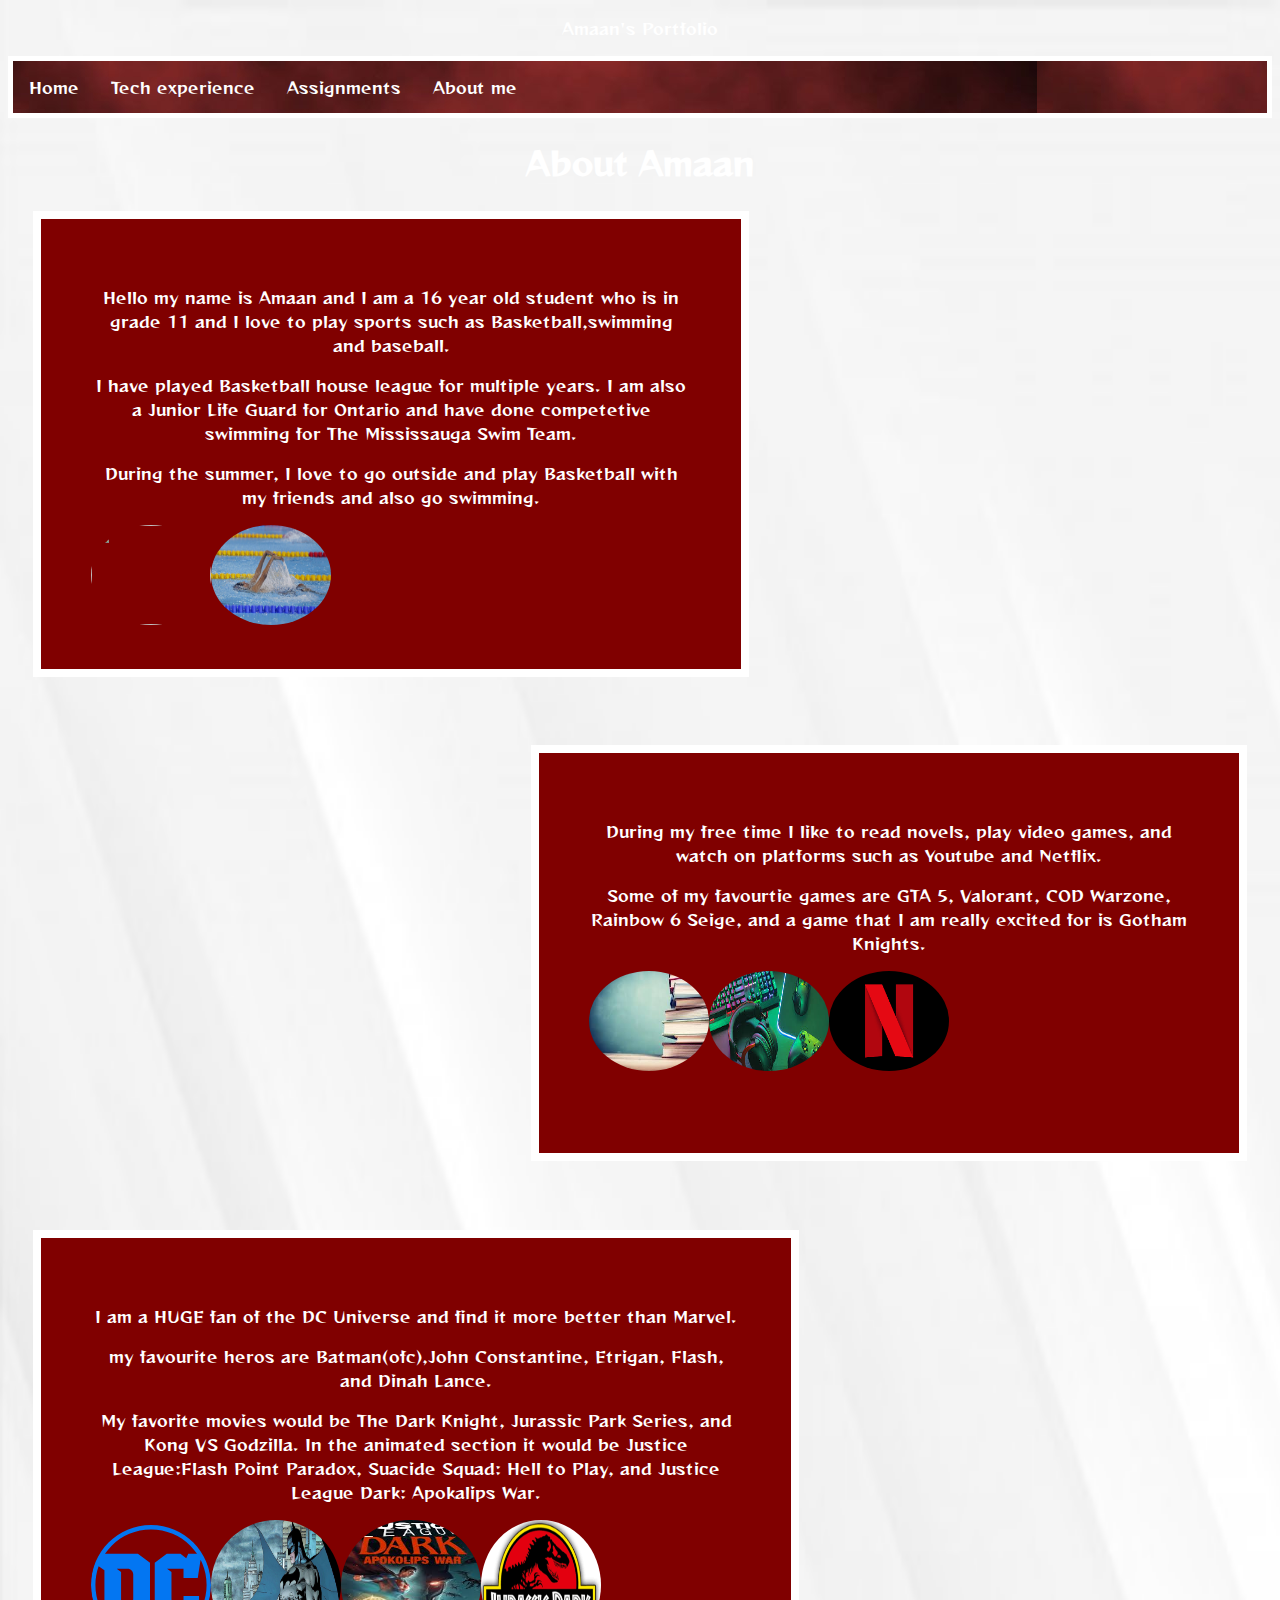
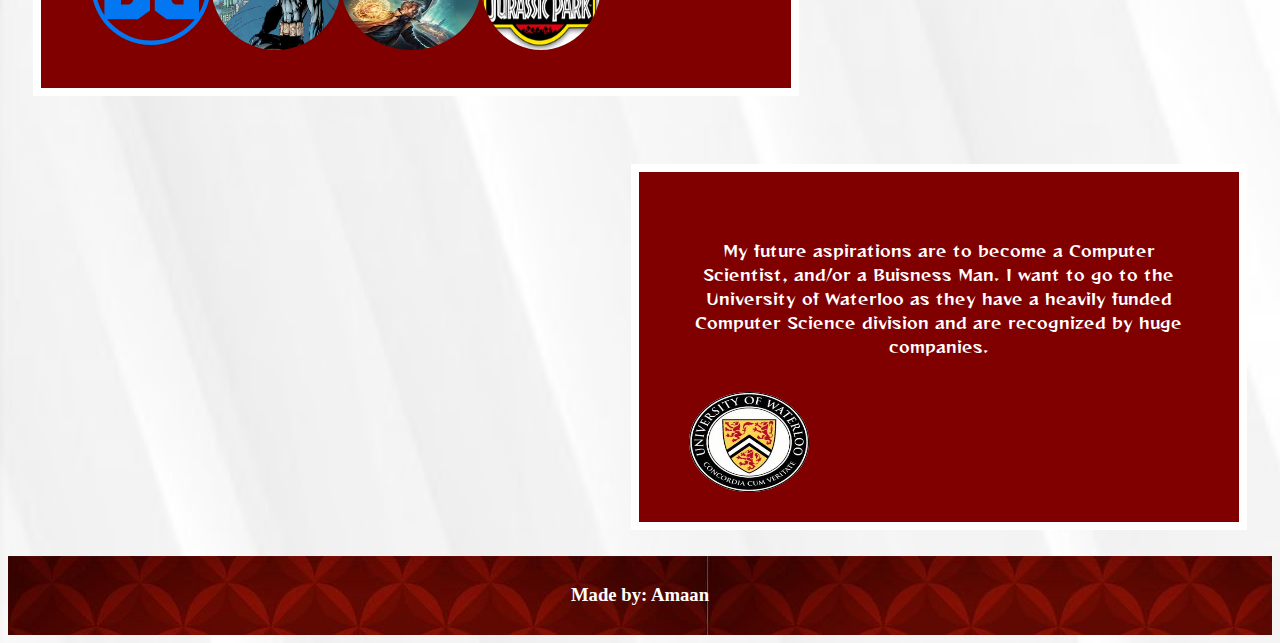
==== pages/about-me.html @ 483bb053 "Update about-me.html" ====
<!DOCTYPE html>
<html lang="en">
<head>
    <link href="https://fonts.googleapis.com/css2?family=Reggae+One&display=swap" rel="stylesheet">
    <meta charset="UTF-8">
    <meta http-equiv="X-UA-Compatible" content="IE=edge">
    <meta name="viewport" content="width=device-width, initial-scale=1.0">
    <title>Document</title>
    <link rel="stylesheet" href="../styles/main.css">
</head>
<body>
    <p id="about-me header" style="text-align:center;"> Amaan's Portfolio</p>
    <ul>
        <li><a class="active" href="../index.html">Home</a></li>
        <li><a href="project.html">Tech experience</a></li>
        <li><a href="Assignments.html">Assignments</a></li>
        <li><a href="about-me.html">About me</a></li>
      </ul>
    <header>
    <h1 style="text-align: center;">About Amaan</h1>
    </header>
<div class="box">
    <div id= "one">
    <p style="text-align: center;">Hello my name is Amaan and I am a 16 year old student who is in grade 11 and I love to play sports such as Basketball,swimming and baseball.</p>
    <p style="text-align: center;">I have played Basketball house league for multiple years. I am also a Junior Life Guard for Ontario and have done competetive swimming for The Mississauga Swim Team.</p>
    <p style="text-align: center;"> During the summer, I love to go outside and play Basketball with my friends and also go swimming.</p>
    <img src="../images/basketball_hoop_(7189987204).jpg" width="120" height="100"></img>
    <img src="../images/800px-Harrison_Linares_-_para_swimming_-_Lima_2019.jpg" width="120" height="100"></img>
    </div>
    <br>
    <div id="two">
    <p style="text-align: center;"> During my free time I like to read novels, play video games, and watch on platforms such as Youtube and Netflix.</p>
    <p style="text-align: center;"> Some of my favourtie games are GTA 5, Valorant, COD Warzone, Rainbow 6 Seige, and a game that I am really excited for is Gotham Knights.</p>
    <img src="../images/reading.jfif" width="120" height="100">
    <img src="../images/gaming.jfif" width="120" height="100">
    <img src="../images/Netflix.png" width="120" height="100">  
    </div>
    <br>
    <div id="three">
    <p style="text-align: center;"> I am a HUGE fan of the DC Universe and find it more better than Marvel.</p>
    <p style="text-align: center;"> my favourite heros are Batman(ofc),John Constantine, Etrigan, Flash, and Dinah Lance.</p>
    <p style="text-align: center;">My favorite movies would be The Dark Knight, Jurassic Park Series, and Kong VS Godzilla. In the animated section it would be Justice League:Flash Point Paradox, Suacide Squad: Hell to Play, and Justice League Dark: Apokalips War.</p>
    <img src="../images/DC_Comics_logo.svg" width="120" height="130">
    <img src="../images/Batman.jpg" width="130" height="130">
    <img src="../images/JL Dark.jfif" width="140" height="130">
    <img src="../images/Jurrasic.png" width="120" height="130">
    </div>
    <br>
    <div id="four">
    <p style="text-align: center;">My future aspirations are to become a Computer Scientist, and/or a Buisness Man.
        I want to go to the University of Waterloo as they have a heavily funded Computer Science division and are recognized by huge companies.</p>
    <br>
    <img src="../images/Waterloo.jfif" width="120" height="100">
    </div>

    <footer class="aboutme-footer"><h3 style="text-align: center;">Made by: Amaan</h3></footer>
---- styles/main.css ----
body {
  color: white;
  font-size: 3ems;
  background-image: url("../images/white\ background.jpg");
  background-repeat: no-repeat,repeat; 
  background-size: 1500px 3000px;
  }
  p{
      font-family: 'Reggae One', cursive; 
    }
    h2{
      font-family: 'Reggae One', cursive; 
    }
    h1{
      font-family: 'Reggae One', cursive; 
    }
  
  #Header{
color:maroon;
font-size: 200ems;
  }

  #assignment-header{
color:maroon;
font: size 500ems;
  }
  #Project-header{
  color: maroon;
  font-size: 200ems;
  }
#tech{
  color: maroon;
  font-size: 200ems
}

  img{
      float:left;
  }
    ul {
      list-style-type: none;
      margin: 0;
      padding: 0;
      overflow: hidden;
      background-image:url(../images/MAROOOn.jpg);
      border:5px solid white
    }
  
    li {
      float: left;
    }
    li a{
      font-family: 'Reggae One', cursive; 
    }
  
    li a {
      display: block;
      color: white;
      text-align: center;
      padding: 14px 16px;
      text-decoration: none;
    }
  
    li a:hover {
      background-color: rgb(21, 171, 230);
    }
    #one{
      margin: 2%;
      background-color: maroon;
      width: 600px;
      border: 8px solid white;
      padding: 50px;
      height: 350px;
    }
    #two{
      margin: 2%;
      background-color:maroon;
      width: 600px;
      border: 8px solid white;
      padding: 50px;
      height: 300px;
      display: block;
      margin-left: auto;
     
    }
    #three{
      margin: 2%;
      background-color: maroon;
      width: 650px;
      border: 8px solid white;
      padding: 50px;
      height: 350px;
    }
    #four{
      margin: 2%;
      background-color:maroon;
      width: 500px;
      border: 8px solid white;
      padding: 50px;
      height: 250px;
      display: block;
      margin-left: auto;
    }
    #IJ{
      margin: 20%;
      background-color: maroon;
      width: 600px;
      border: 10px solid white;
      padding: 50px;
      margin: 20px;
      height: 200px;
      margin:auto
    }
    #center-peice{
      margin: 20%;
      background-color: maroon;
      width: 600px;
      border: 10px solid white;
      padding: 50px;
      margin: 20px;
      height: 150px;
      margin:auto;
      text-align:center;


    }
    #bottom-center{
      margin: 20%;
      background-color: maroon;
      width: 600px;
      border: 10px solid white;
      padding: 50px;
      margin: 20px;
      height: 200px;
      margin:auto
    }
    #Video{
      margin: 20%;
      width: 1000px;
      border: 10px solid maroon;
      background-image: url("../images/galaxy.jpg");
      padding: 50px;
      margin: 20px;
      height: 500px;
      margin:auto
    }
    .button {
      background-color: white; 
      border: none;
      color: maroon;
      padding: 20px;
      text-align: center;
      text-decoration: none;
      font-size: 16px;
      margin: 4px 4px;
      cursor: pointer;
      border-radius: 30px; 
    }
    #center-peice .button{
      margin:auto;
    }
   #Questions{
    margin: 20%;
    background-color: maroon;
    width: 700px;
    border: 10px solid white;
    padding: 50px;
    margin: 20px;
    height: 650px;
    margin:auto;
   }
   
   .question-1{
    background-color: white; 
    border: none;
    color: maroon;
    padding: 20px;
    text-align: center;
    text-decoration: none;
    font-size: 16px;
    margin: 4px 4px;
    cursor: pointer;
    border-radius: 30px; 
   }
   .question-2{
    background-color: white; 
    border: none;
    color: maroon;
    padding: 20px;
    text-align: center;
    text-decoration: none;
    font-size: 16px;
    margin: 4px 4px;
    cursor: pointer;
    border-radius: 30px; 
   }
   .question-3{
    background-color: white; 
    border: none;
    color: maroon;
    padding: 20px;
    text-align: center;
    text-decoration: none;
    font-size: 16px;
    margin: 4px 4px;
    cursor: pointer;
    border-radius: 30px;
   }
   .question-4{
    background-color: white; 
    border: none;
    color: maroon;
    padding: 20px;
    text-align: center;
    text-decoration: none;
    font-size: 16px;
    margin: 4px 4px;
    cursor: pointer;
    border-radius: 30px
   }
   .home-footer{
    background-image:url("../images/maroon-lattice-background-vector.jpg");
    text-align: center;
    padding: 10px;
   }
   .aboutme-footer{
    background-image:url("../images/maroon-lattice-background-vector.jpg");
    text-align: center;
    padding: 10px;
   }
   
   #as1{
     color:maroon;
    border: 15px solid transparent;
    padding: 15px;
    border-image: url(../images/galaxy.jpg) 20% round;
    width:300px;
    text-align:center;
    margin:auto
   }
   #as2{
    color:maroon;
    border: 10px solid transparent;
    padding: 15px;
    border-image: url(../images/galaxy.jpg) 20% round;
    width:500px;
    text-align:center;
    margin:auto
   }
 
   img {
    border-radius: 70%;
  }
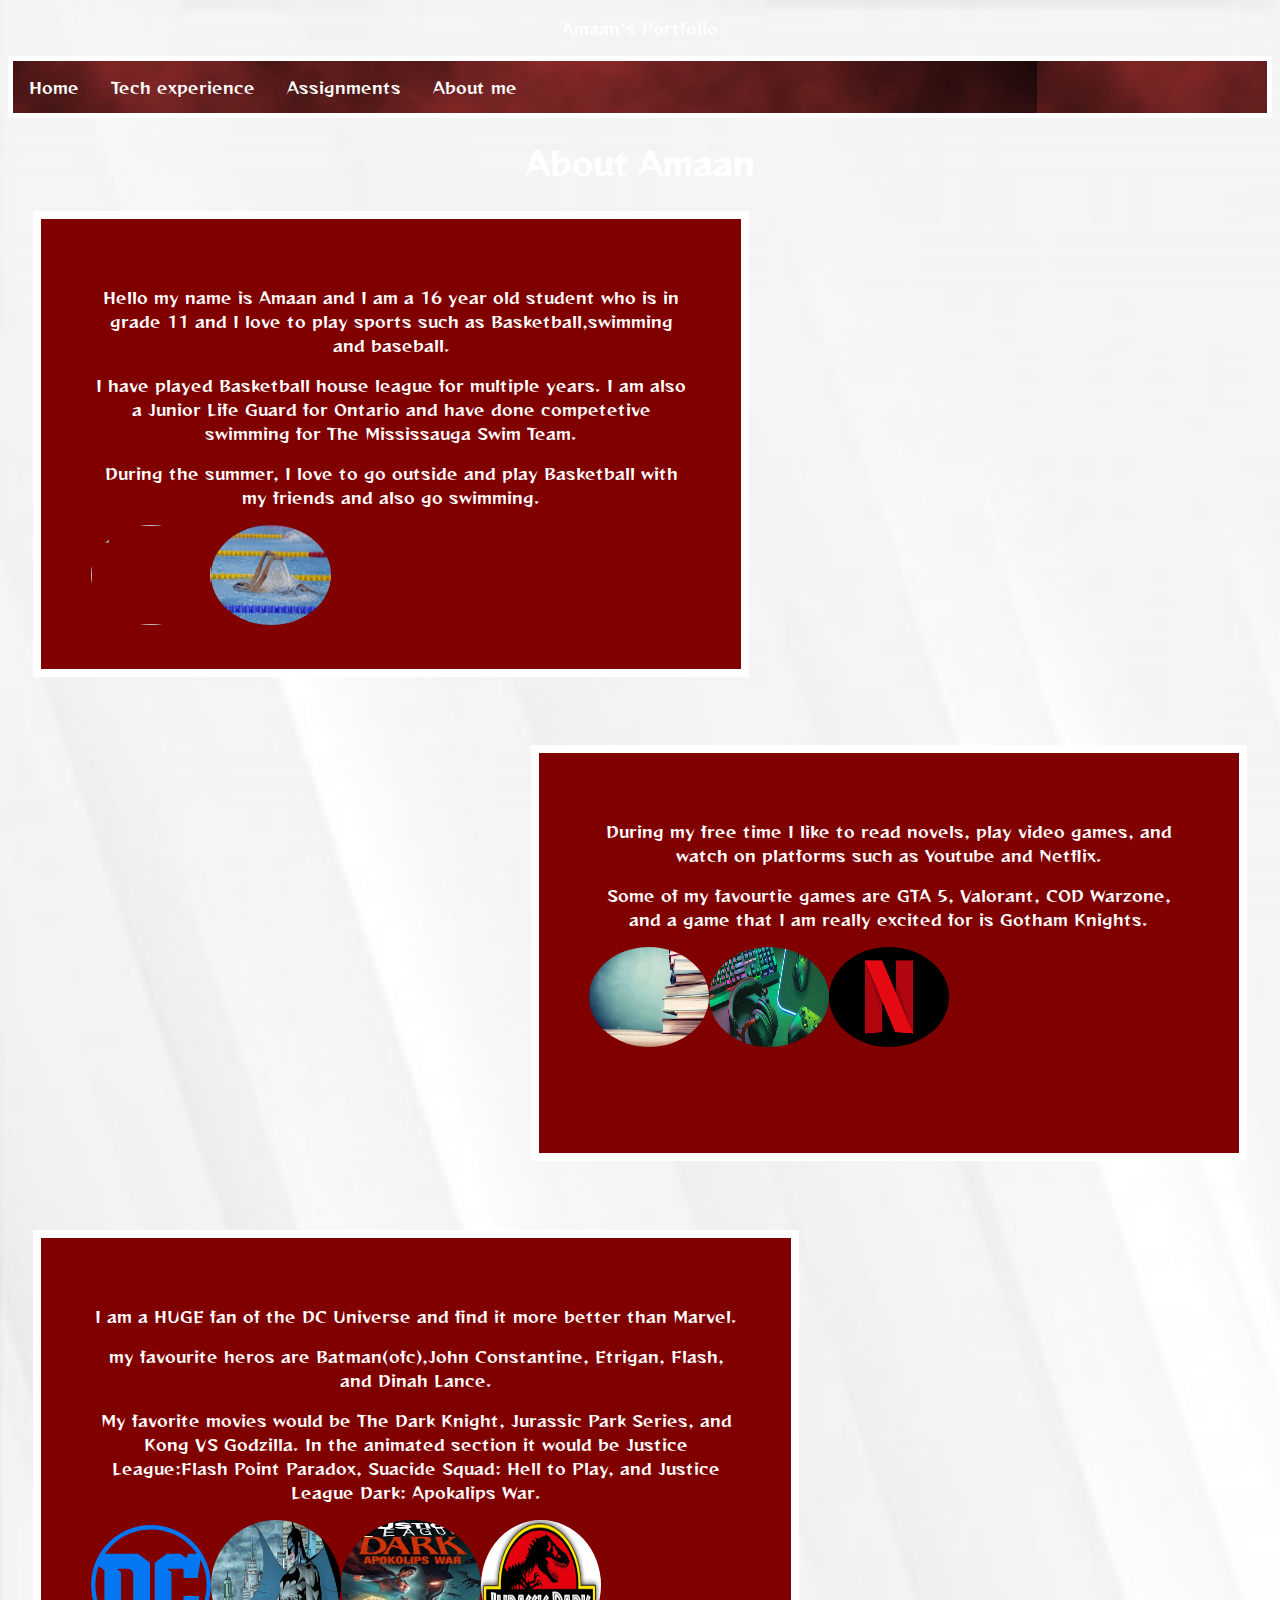
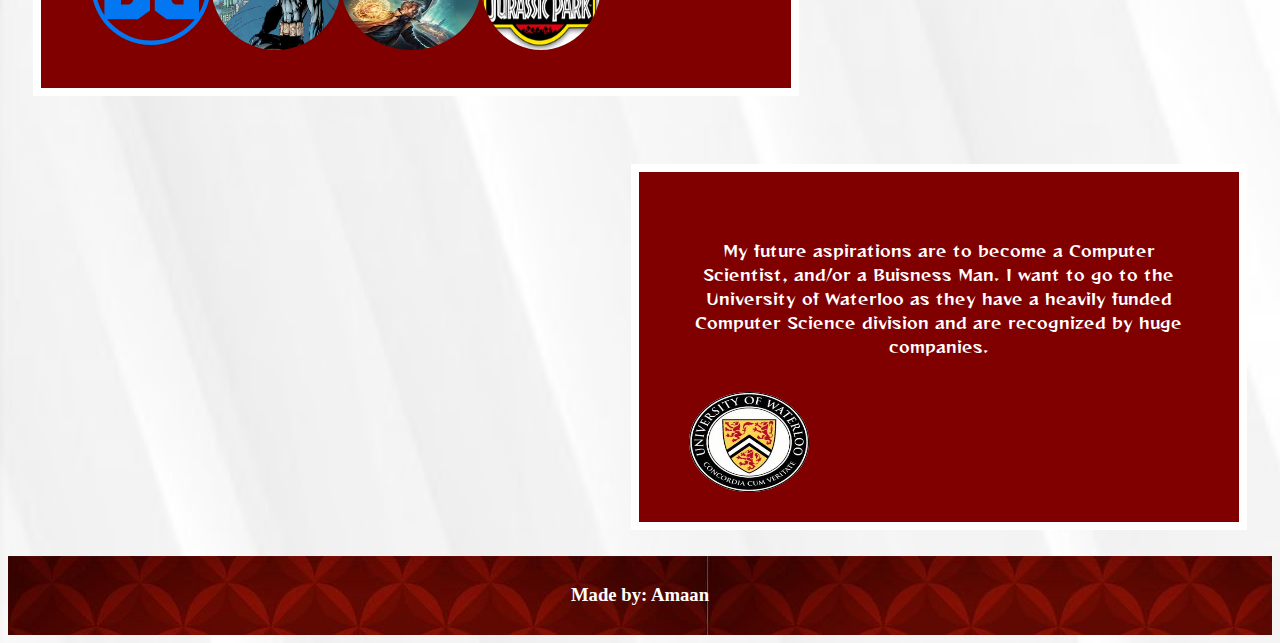
==== commit 8c68c2a9: "Update about-me.html" ====
--- a/pages/about-me.html
+++ b/pages/about-me.html
@@ -24,13 +24,13 @@
     <p style="text-align: center;">Hello my name is Amaan and I am a 16 year old student who is in grade 11 and I love to play sports such as Basketball,swimming and baseball.</p>
     <p style="text-align: center;">I have played Basketball house league for multiple years. I am also a Junior Life Guard for Ontario and have done competetive swimming for The Mississauga Swim Team.</p>
     <p style="text-align: center;"> During the summer, I love to go outside and play Basketball with my friends and also go swimming.</p>
-    <img src="../images/basketball_hoop_(7189987204).jpg" width="120" height="100"></img>
-    <img src="../images/800px-Harrison_Linares_-_para_swimming_-_Lima_2019.jpg" width="120" height="100"></img>
+    <img src="../images/basketball_hoop_(7189987204).jpg" width="120" height="100">
+    <img src="../images/800px-Harrison_Linares_-_para_swimming_-_Lima_2019.jpg" width="120" height="100">
     </div>
     <br>
     <div id="two">
     <p style="text-align: center;"> During my free time I like to read novels, play video games, and watch on platforms such as Youtube and Netflix.</p>
-    <p style="text-align: center;"> Some of my favourtie games are GTA 5, Valorant, COD Warzone, Rainbow 6 Seige, and a game that I am really excited for is Gotham Knights.</p>
+    <p style="text-align: center;"> Some of my favourtie games are GTA 5, Valorant, COD Warzone, and a game that I am really excited for is Gotham Knights.</p>
     <img src="../images/reading.jfif" width="120" height="100">
     <img src="../images/gaming.jfif" width="120" height="100">
     <img src="../images/Netflix.png" width="120" height="100">  
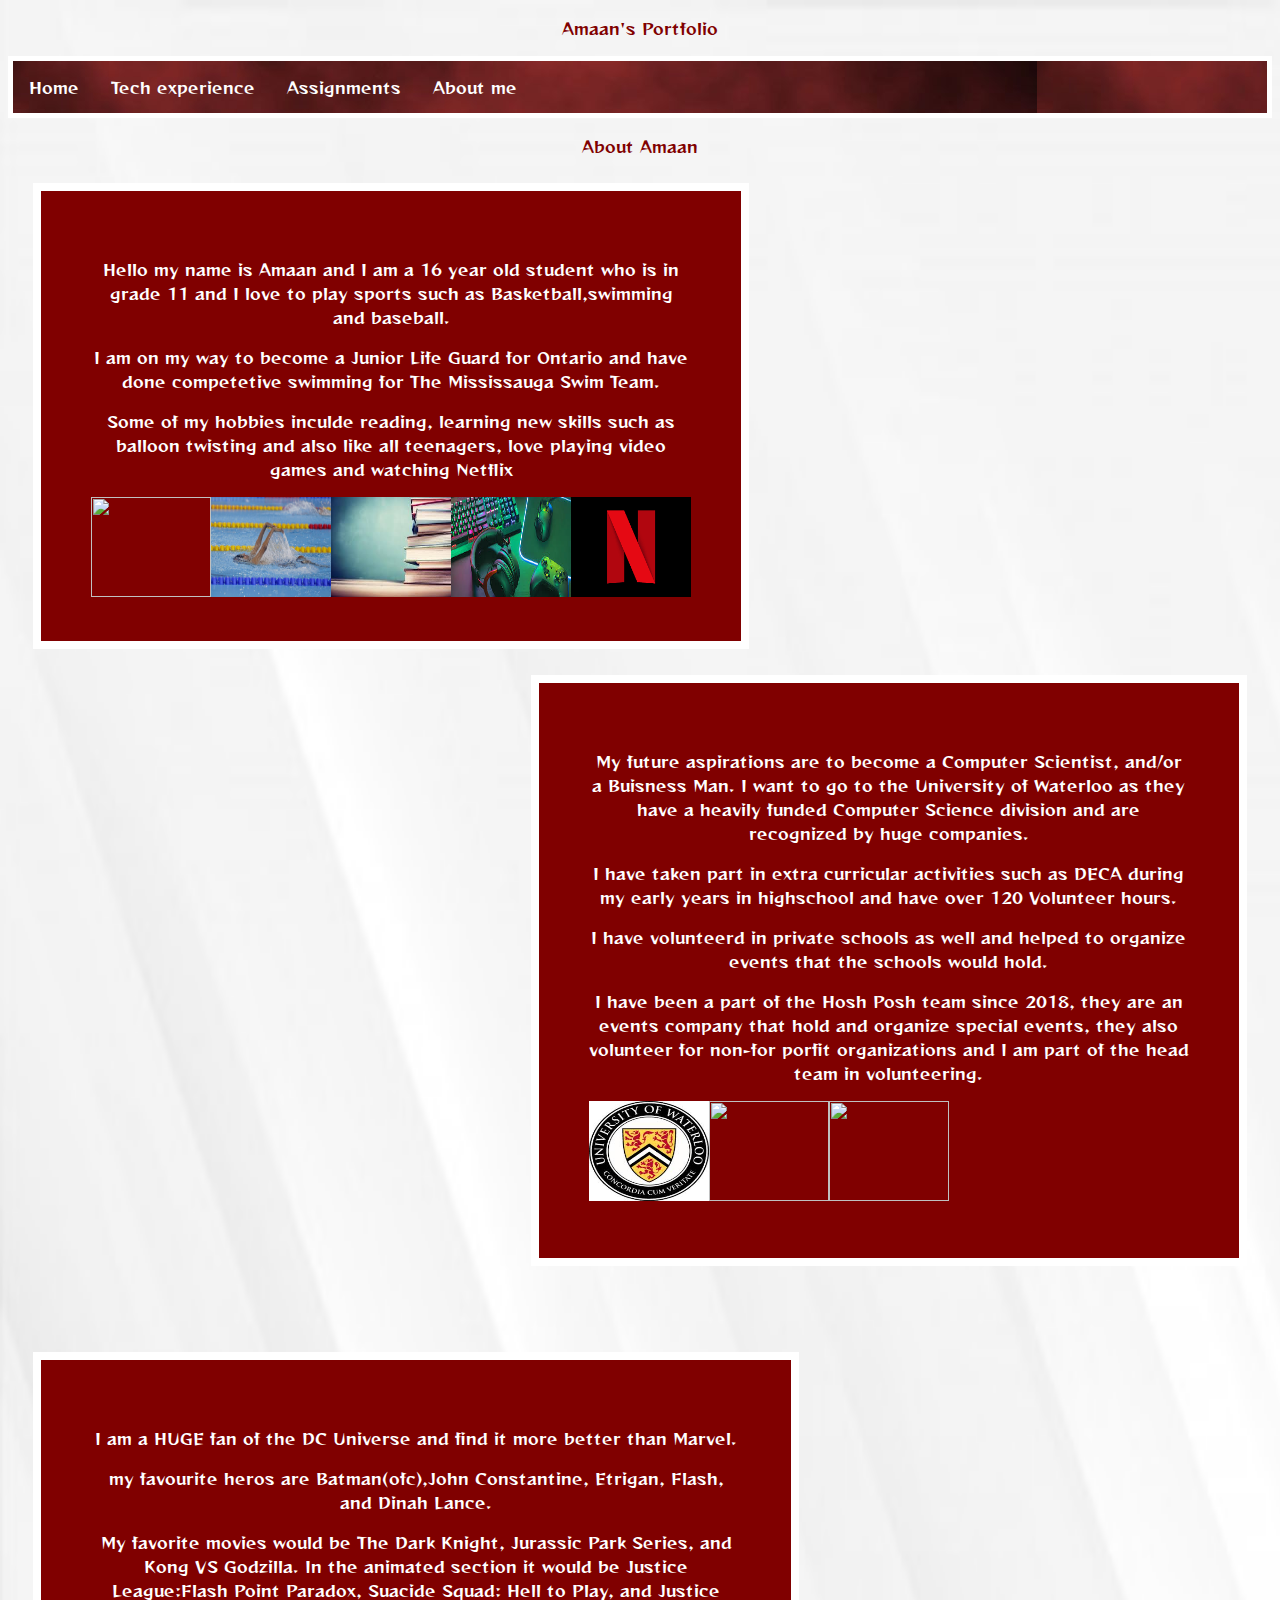
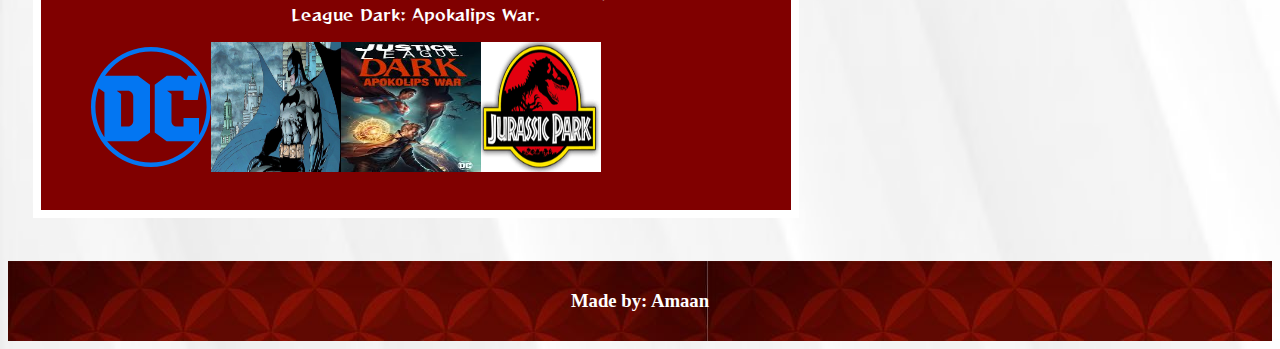
==== commit 8df69ff9: "Update about-me.html" ====
--- a/pages/about-me.html
+++ b/pages/about-me.html
@@ -9,7 +9,7 @@
     <link rel="stylesheet" href="../styles/main.css">
 </head>
 <body>
-    <p id="about-me header" style="text-align:center;"> Amaan's Portfolio</p>
+    <p id="about-me_header" style="text-align:center;"> Amaan's Portfolio</p>
     <ul>
         <li><a class="active" href="../index.html">Home</a></li>
         <li><a href="project.html">Tech experience</a></li>
@@ -17,24 +17,31 @@
         <li><a href="about-me.html">About me</a></li>
       </ul>
     <header>
-    <h1 style="text-align: center;">About Amaan</h1>
+    <p id="about-me_title" style="text-align: center;">About Amaan</p>
     </header>
 <div class="box">
     <div id= "one">
     <p style="text-align: center;">Hello my name is Amaan and I am a 16 year old student who is in grade 11 and I love to play sports such as Basketball,swimming and baseball.</p>
-    <p style="text-align: center;">I have played Basketball house league for multiple years. I am also a Junior Life Guard for Ontario and have done competetive swimming for The Mississauga Swim Team.</p>
-    <p style="text-align: center;"> During the summer, I love to go outside and play Basketball with my friends and also go swimming.</p>
+    <p style="text-align: center;">I am on my way to become a Junior Life Guard for Ontario and have done competetive swimming for The Mississauga Swim Team.</p>
+    <p style="text-align: center;"> Some of my hobbies inculde reading, learning new skills such as balloon twisting and also like all teenagers, love playing video games and watching Netflix</p>
     <img src="../images/basketball_hoop_(7189987204).jpg" width="120" height="100">
     <img src="../images/800px-Harrison_Linares_-_para_swimming_-_Lima_2019.jpg" width="120" height="100">
-    </div>
-    <br>
-    <div id="two">
-    <p style="text-align: center;"> During my free time I like to read novels, play video games, and watch on platforms such as Youtube and Netflix.</p>
-    <p style="text-align: center;"> Some of my favourtie games are GTA 5, Valorant, COD Warzone, and a game that I am really excited for is Gotham Knights.</p>
     <img src="../images/reading.jfif" width="120" height="100">
     <img src="../images/gaming.jfif" width="120" height="100">
     <img src="../images/Netflix.png" width="120" height="100">  
     </div>
+    
+    <div id="two">
+        <p style="text-align: center;">My future aspirations are to become a Computer Scientist, and/or a Buisness Man.
+            I want to go to the University of Waterloo as they have a heavily funded Computer Science division and are recognized by huge companies.</p>
+        <p style="text-align: center;"> I have taken part in extra curricular activities such as DECA during my early years in highschool and have over 120 Volunteer hours.</p>
+        <p style="text-align: center;"> I have volunteerd in private schools as well and helped to organize events that the schools would hold.</p>
+        <p style="text-align: center;"> I have been a part of the Hosh Posh team since 2018, they are an events company that hold and organize special events, they also volunteer for non-for porfit organizations and I am part of the head team in volunteering.</p>
+        <img src="../images/Waterloo.jfif" width="120" height="100">
+        <img src="../images/volunteer.png" width="120" height="100">
+        <img src="../images/Hosh posh.jfif" width="120" height="100">
+        </div>
+    <br>
     <br>
     <div id="three">
     <p style="text-align: center;"> I am a HUGE fan of the DC Universe and find it more better than Marvel.</p>
@@ -46,12 +53,6 @@
     <img src="../images/Jurrasic.png" width="120" height="130">
     </div>
     <br>
-    <div id="four">
-    <p style="text-align: center;">My future aspirations are to become a Computer Scientist, and/or a Buisness Man.
-        I want to go to the University of Waterloo as they have a heavily funded Computer Science division and are recognized by huge companies.</p>
-    <br>
-    <img src="../images/Waterloo.jfif" width="120" height="100">
-    </div>
 
     <footer class="aboutme-footer"><h3 style="text-align: center;">Made by: Amaan</h3></footer>
 
--- a/styles/main.css
+++ b/styles/main.css
@@ -31,6 +31,14 @@
 #tech{
   color: maroon;
   font-size: 200ems
+}
+#about-me_header{
+  color:maroon;
+  font: size 500ems;
+    }
+#about-me_title{
+  color:maroon;
+  font: size 500ems;
 }
 
   img{
@@ -63,6 +71,7 @@
     li a:hover {
       background-color: rgb(21, 171, 230);
     }
+  
     #one{
       margin: 2%;
       background-color: maroon;
@@ -77,10 +86,9 @@
       width: 600px;
       border: 8px solid white;
       padding: 50px;
-      height: 300px;
+      height: 475px;
       display: block;
       margin-left: auto;
-     
     }
     #three{
       margin: 2%;
@@ -89,16 +97,6 @@
       border: 8px solid white;
       padding: 50px;
       height: 350px;
-    }
-    #four{
-      margin: 2%;
-      background-color:maroon;
-      width: 500px;
-      border: 8px solid white;
-      padding: 50px;
-      height: 250px;
-      display: block;
-      margin-left: auto;
     }
     #IJ{
       margin: 20%;
@@ -120,18 +118,6 @@
       height: 150px;
       margin:auto;
       text-align:center;
-
-
-    }
-    #bottom-center{
-      margin: 20%;
-      background-color: maroon;
-      width: 600px;
-      border: 10px solid white;
-      padding: 50px;
-      margin: 20px;
-      height: 200px;
-      margin:auto
     }
     #Video{
       margin: 20%;
@@ -247,6 +233,4 @@
     margin:auto
    }
  
-   img {
-    border-radius: 70%;
-  }
+  
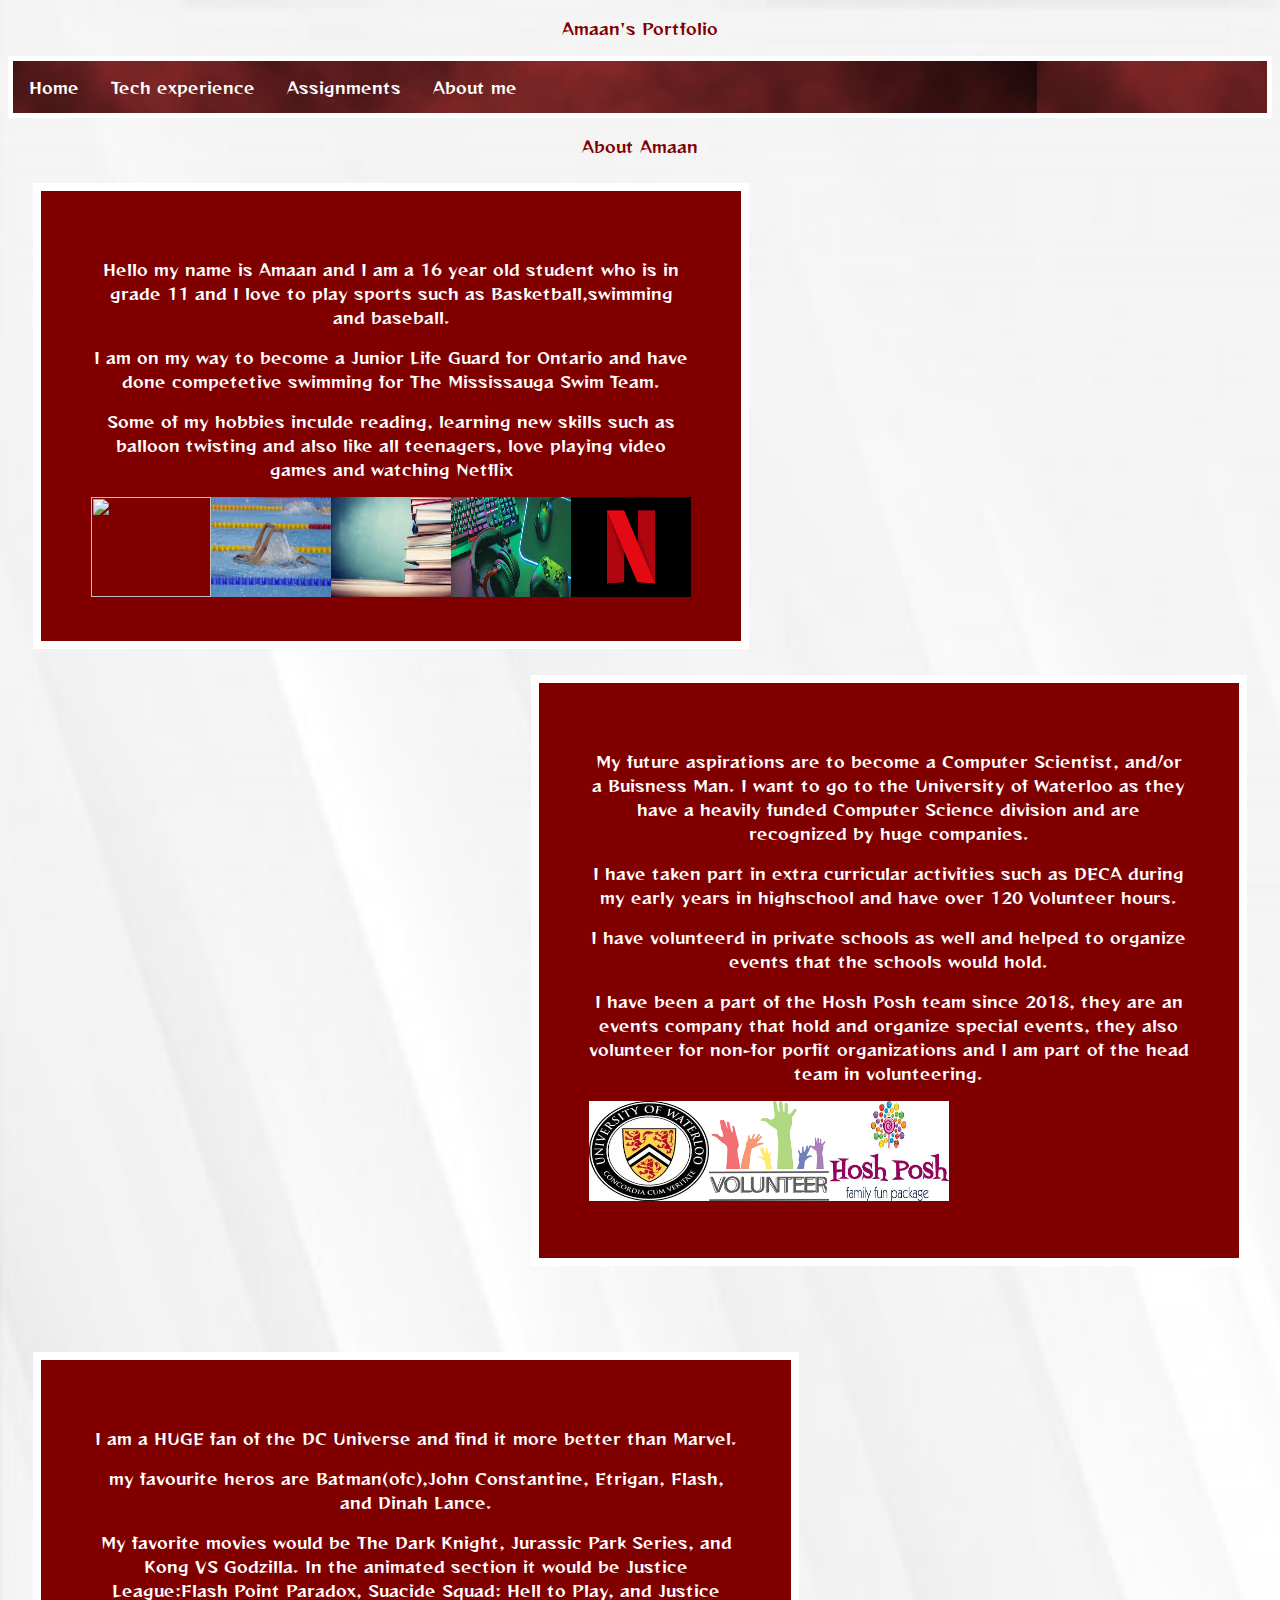
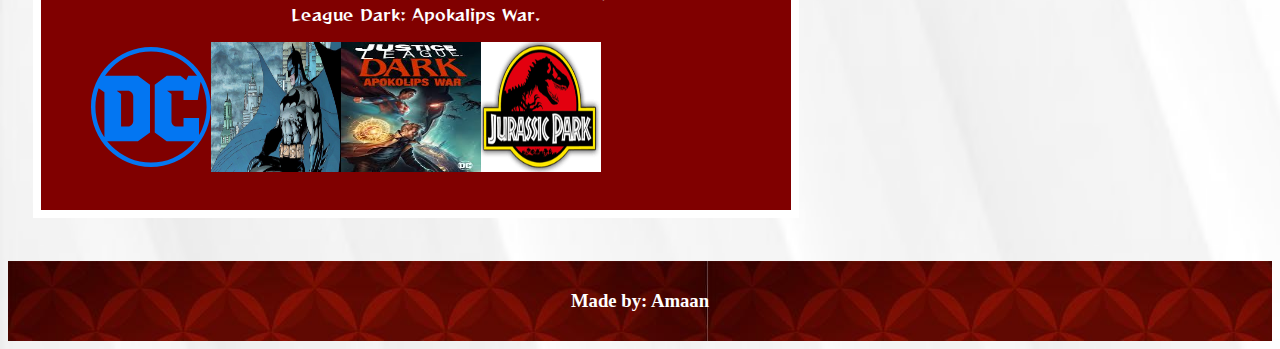
==== commit 681e833e: "Update about-me.html" ====
--- a/pages/about-me.html
+++ b/pages/about-me.html
@@ -9,16 +9,20 @@
     <link rel="stylesheet" href="../styles/main.css">
 </head>
 <body>
+           <!-- tittle heading -->
     <p id="about-me_header" style="text-align:center;"> Amaan's Portfolio</p>
     <ul>
+               <!-- Nav bar -->
         <li><a class="active" href="../index.html">Home</a></li>
         <li><a href="project.html">Tech experience</a></li>
         <li><a href="Assignments.html">Assignments</a></li>
         <li><a href="about-me.html">About me</a></li>
       </ul>
+             <!-- about me heading -->
     <header>
     <p id="about-me_title" style="text-align: center;">About Amaan</p>
     </header>
+           <!-- Info box #1 -->
 <div class="box">
     <div id= "one">
     <p style="text-align: center;">Hello my name is Amaan and I am a 16 year old student who is in grade 11 and I love to play sports such as Basketball,swimming and baseball.</p>
@@ -30,7 +34,7 @@
     <img src="../images/gaming.jfif" width="120" height="100">
     <img src="../images/Netflix.png" width="120" height="100">  
     </div>
-    
+       <!-- Info box #2 -->
     <div id="two">
         <p style="text-align: center;">My future aspirations are to become a Computer Scientist, and/or a Buisness Man.
             I want to go to the University of Waterloo as they have a heavily funded Computer Science division and are recognized by huge companies.</p>
@@ -43,6 +47,7 @@
         </div>
     <br>
     <br>
+           <!-- Info box #3 -->
     <div id="three">
     <p style="text-align: center;"> I am a HUGE fan of the DC Universe and find it more better than Marvel.</p>
     <p style="text-align: center;"> my favourite heros are Batman(ofc),John Constantine, Etrigan, Flash, and Dinah Lance.</p>
@@ -53,7 +58,7 @@
     <img src="../images/Jurrasic.png" width="120" height="130">
     </div>
     <br>
-
+       <!-- Footer -->
     <footer class="aboutme-footer"><h3 style="text-align: center;">Made by: Amaan</h3></footer>
 
    --- a/styles/main.css
+++ b/styles/main.css
@@ -1,3 +1,4 @@
+/* main customization */
 body {
   color: white;
   font-size: 3ems;
@@ -14,28 +15,32 @@
     h1{
       font-family: 'Reggae One', cursive; 
     }
-  
+  /* Main Header */
   #Header{
 color:maroon;
 font-size: 200ems;
   }
-
+/* Assignments header */
   #assignment-header{
 color:maroon;
 font: size 500ems;
   }
+  /* Projects header */
   #Project-header{
   color: maroon;
   font-size: 200ems;
   }
+  /* Technical experience header */
 #tech{
   color: maroon;
   font-size: 200ems
 }
+/* About me header */
 #about-me_header{
   color:maroon;
   font: size 500ems;
     }
+    /* About me title */
 #about-me_title{
   color:maroon;
   font: size 500ems;
@@ -44,6 +49,7 @@
   img{
       float:left;
   }
+  /* Nav Bar */
     ul {
       list-style-type: none;
       margin: 0;
@@ -59,7 +65,7 @@
     li a{
       font-family: 'Reggae One', cursive; 
     }
-  
+  /* Padding */
     li a {
       display: block;
       color: white;
@@ -71,7 +77,7 @@
     li a:hover {
       background-color: rgb(21, 171, 230);
     }
-  
+    /* About me info box #1 */
     #one{
       margin: 2%;
       background-color: maroon;
@@ -80,6 +86,7 @@
       padding: 50px;
       height: 350px;
     }
+    /* About me info box #2 */
     #two{
       margin: 2%;
       background-color:maroon;
@@ -90,6 +97,7 @@
       display: block;
       margin-left: auto;
     }
+    /* About me info box #3 */
     #three{
       margin: 2%;
       background-color: maroon;
@@ -108,6 +116,7 @@
       height: 200px;
       margin:auto
     }
+    /* Home page box #1 */
     #center-peice{
       margin: 20%;
       background-color: maroon;
@@ -119,6 +128,7 @@
       margin:auto;
       text-align:center;
     }
+    /* Home page Video */
     #Video{
       margin: 20%;
       width: 1000px;
@@ -129,6 +139,7 @@
       height: 500px;
       margin:auto
     }
+    /* Greetings buttons */
     .button {
       background-color: white; 
       border: none;
@@ -141,9 +152,11 @@
       cursor: pointer;
       border-radius: 30px; 
     }
+    /* Greetings button margin */
     #center-peice .button{
       margin:auto;
     }
+    /* Home page questions box */
    #Questions{
     margin: 20%;
     background-color: maroon;
@@ -154,7 +167,7 @@
     height: 650px;
     margin:auto;
    }
-   
+   /* Home page Pizza question */
    .question-1{
     background-color: white; 
     border: none;
@@ -167,6 +180,7 @@
     cursor: pointer;
     border-radius: 30px; 
    }
+   /* Home page Song  question */
    .question-2{
     background-color: white; 
     border: none;
@@ -179,6 +193,7 @@
     cursor: pointer;
     border-radius: 30px; 
    }
+   /* Home page Movie question */
    .question-3{
     background-color: white; 
     border: none;
@@ -191,6 +206,7 @@
     cursor: pointer;
     border-radius: 30px;
    }
+   /* Home page sport question */
    .question-4{
     background-color: white; 
     border: none;
@@ -203,17 +219,19 @@
     cursor: pointer;
     border-radius: 30px
    }
+   /* home page footer */
    .home-footer{
     background-image:url("../images/maroon-lattice-background-vector.jpg");
     text-align: center;
     padding: 10px;
    }
+   /* About me footer */
    .aboutme-footer{
     background-image:url("../images/maroon-lattice-background-vector.jpg");
     text-align: center;
     padding: 10px;
    }
-   
+   /* Assignments box #1 */
    #as1{
      color:maroon;
     border: 15px solid transparent;
@@ -223,6 +241,7 @@
     text-align:center;
     margin:auto
    }
+   /* Assignments box #2 */
    #as2{
     color:maroon;
     border: 10px solid transparent;
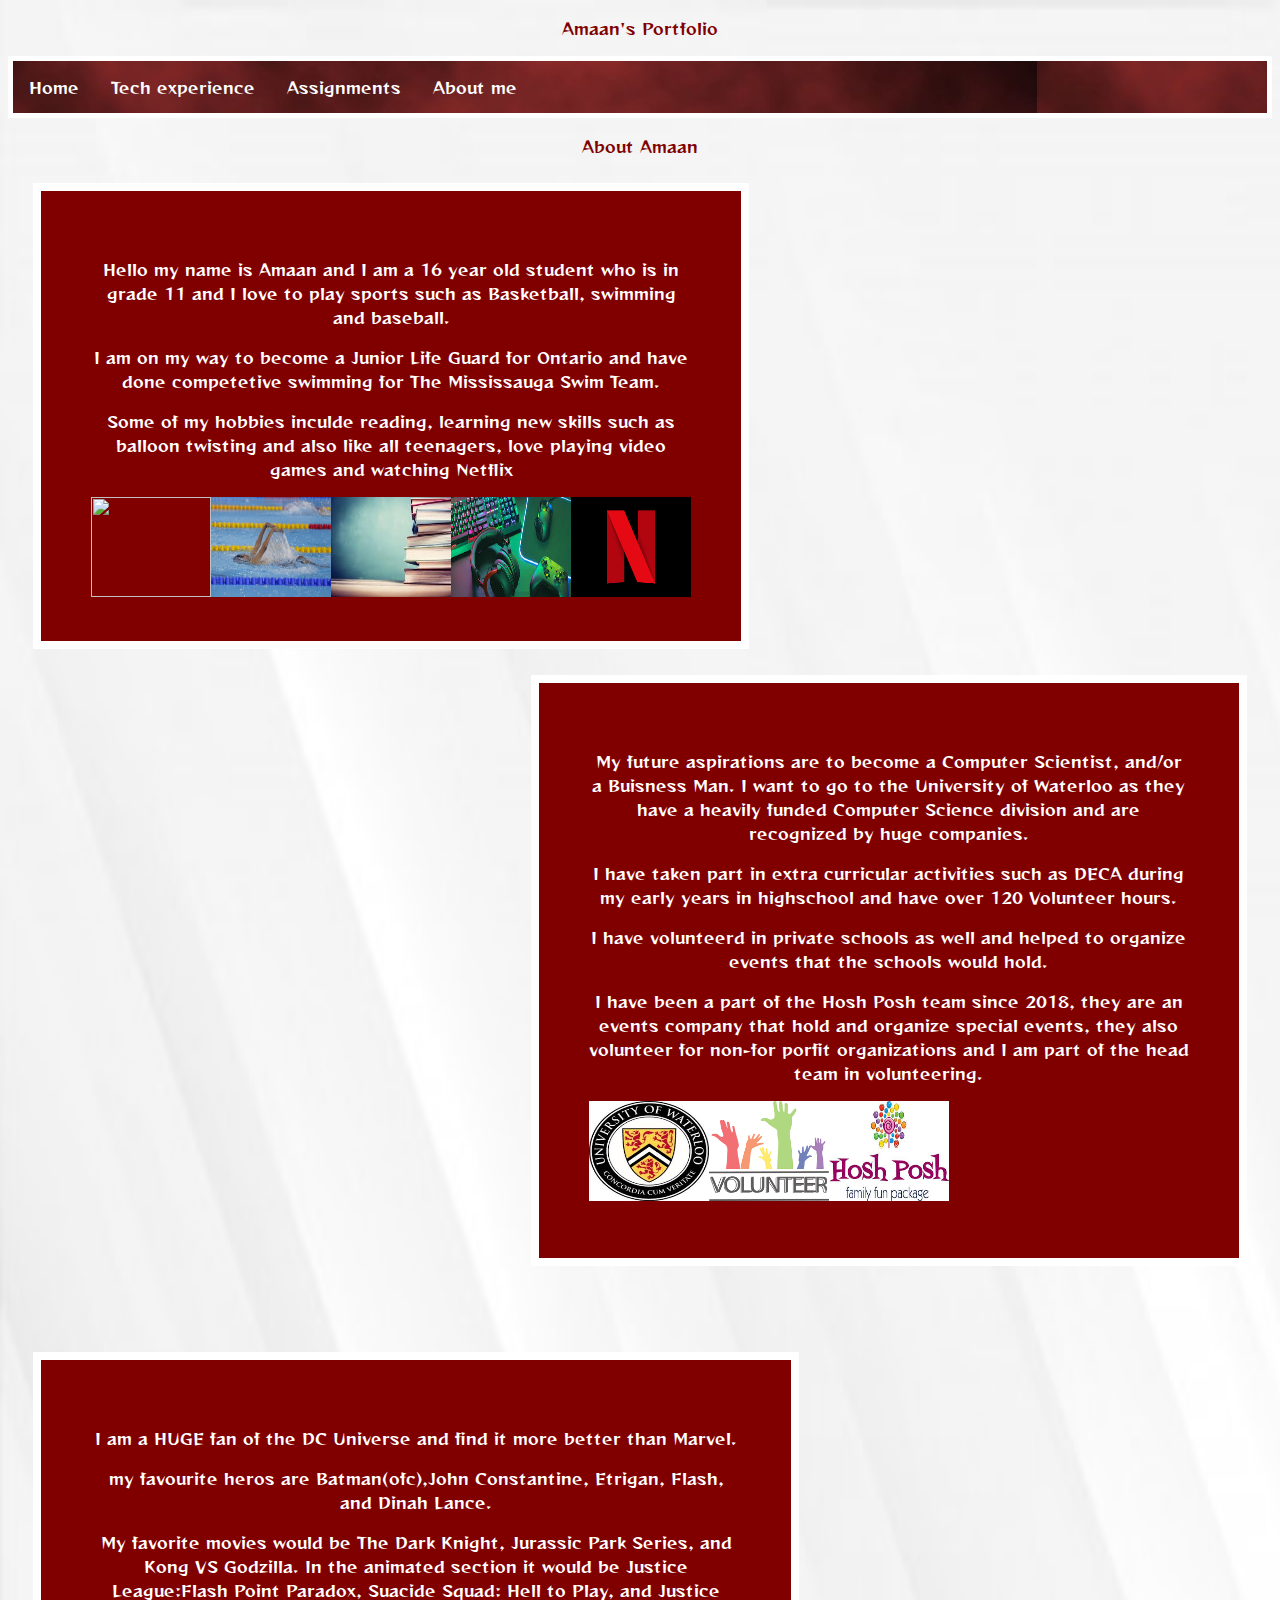
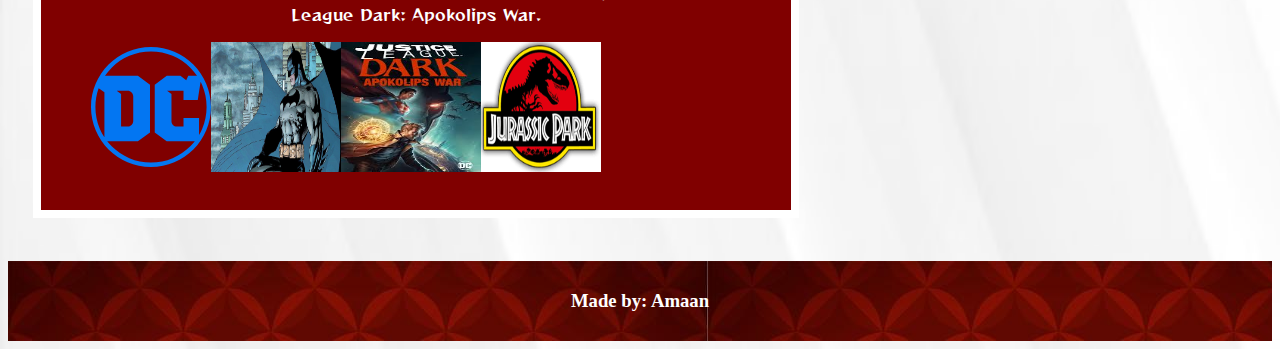
==== commit f81dba37: "Update about-me.html" ====
--- a/pages/about-me.html
+++ b/pages/about-me.html
@@ -25,7 +25,7 @@
            <!-- Info box #1 -->
 <div class="box">
     <div id= "one">
-    <p style="text-align: center;">Hello my name is Amaan and I am a 16 year old student who is in grade 11 and I love to play sports such as Basketball,swimming and baseball.</p>
+    <p style="text-align: center;">Hello my name is Amaan and I am a 16 year old student who is in grade 11 and I love to play sports such as Basketball, swimming and baseball.</p>
     <p style="text-align: center;">I am on my way to become a Junior Life Guard for Ontario and have done competetive swimming for The Mississauga Swim Team.</p>
     <p style="text-align: center;"> Some of my hobbies inculde reading, learning new skills such as balloon twisting and also like all teenagers, love playing video games and watching Netflix</p>
     <img src="../images/basketball_hoop_(7189987204).jpg" width="120" height="100">
@@ -51,7 +51,7 @@
     <div id="three">
     <p style="text-align: center;"> I am a HUGE fan of the DC Universe and find it more better than Marvel.</p>
     <p style="text-align: center;"> my favourite heros are Batman(ofc),John Constantine, Etrigan, Flash, and Dinah Lance.</p>
-    <p style="text-align: center;">My favorite movies would be The Dark Knight, Jurassic Park Series, and Kong VS Godzilla. In the animated section it would be Justice League:Flash Point Paradox, Suacide Squad: Hell to Play, and Justice League Dark: Apokalips War.</p>
+    <p style="text-align: center;">My favorite movies would be The Dark Knight, Jurassic Park Series, and Kong VS Godzilla. In the animated section it would be Justice League:Flash Point Paradox, Suacide Squad: Hell to Play, and Justice League Dark: Apokolips War.</p>
     <img src="../images/DC_Comics_logo.svg" width="120" height="130">
     <img src="../images/Batman.jpg" width="130" height="130">
     <img src="../images/JL Dark.jfif" width="140" height="130">
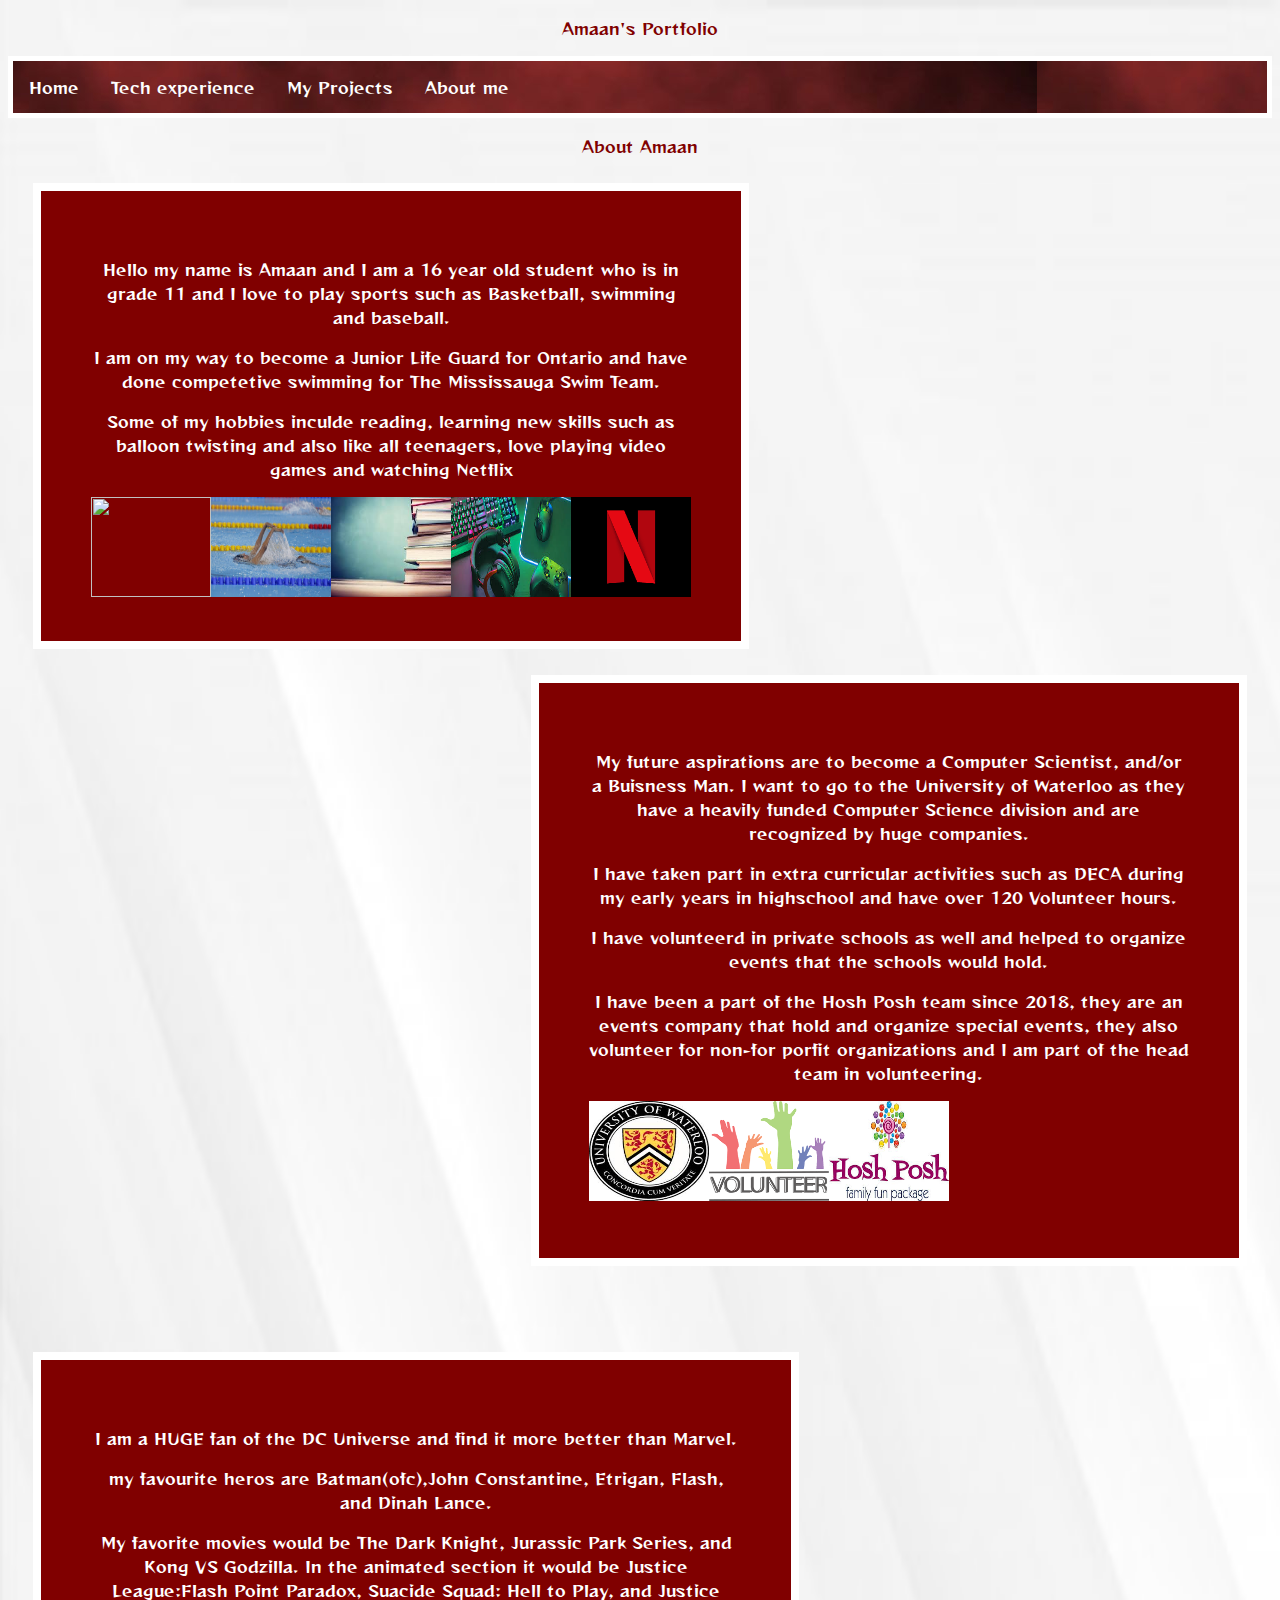
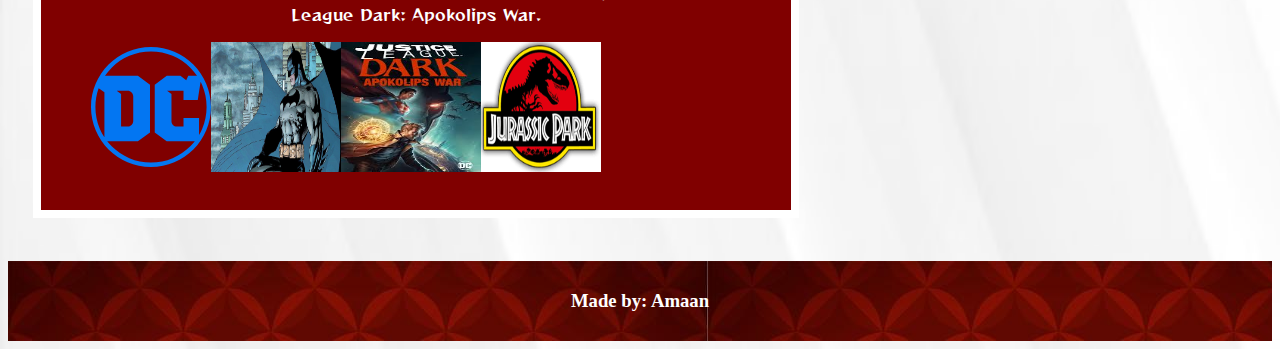
==== commit a4fc96e2: "Update about-me.html" ====
--- a/pages/about-me.html
+++ b/pages/about-me.html
@@ -5,7 +5,7 @@
     <meta charset="UTF-8">
     <meta http-equiv="X-UA-Compatible" content="IE=edge">
     <meta name="viewport" content="width=device-width, initial-scale=1.0">
-    <title>Document</title>
+    <title>Amaan's Portfolio Website</title>
     <link rel="stylesheet" href="../styles/main.css">
 </head>
 <body>
@@ -14,8 +14,8 @@
     <ul>
                <!-- Nav bar -->
         <li><a class="active" href="../index.html">Home</a></li>
-        <li><a href="project.html">Tech experience</a></li>
-        <li><a href="Assignments.html">Assignments</a></li>
+        <li><a href="tech-exper.html">Tech experience</a></li>
+        <li><a href="Assignments.html">My Projects</a></li>
         <li><a href="about-me.html">About me</a></li>
       </ul>
              <!-- about me heading -->
--- a/styles/main.css
+++ b/styles/main.css
@@ -15,6 +15,7 @@
     h1{
       font-family: 'Reggae One', cursive; 
     }
+
   /* Main Header */
   #Header{
 color:maroon;
@@ -113,8 +114,9 @@
       border: 10px solid white;
       padding: 50px;
       margin: 20px;
-      height: 200px;
+      height: 300px;
       margin:auto
+  
     }
     /* Home page box #1 */
     #center-peice{
@@ -231,25 +233,30 @@
     text-align: center;
     padding: 10px;
    }
-   /* Assignments box #1 */
-   #as1{
-     color:maroon;
-    border: 15px solid transparent;
-    padding: 15px;
-    border-image: url(../images/galaxy.jpg) 20% round;
-    width:300px;
-    text-align:center;
-    margin:auto
-   }
-   /* Assignments box #2 */
-   #as2{
-    color:maroon;
-    border: 10px solid transparent;
-    padding: 15px;
-    border-image: url(../images/galaxy.jpg) 20% round;
-    width:500px;
-    text-align:center;
-    margin:auto
-   }
- 
-  
+  
+   /* css for buttons funcitons-x*/
+.type1 {
+	margin: 0.22cm 0.60cm;
+	padding: 35px;
+	width: 30%;
+	height: 6em;
+	background-color: maroon;
+  color:white;
+	font-size: 20px;
+	border-color: whitesmoke ;
+	border-width: 10px;
+}
+
+/* css for buttons functions-y*/
+.type2 {
+	margin: 0.22cm 0.60cm;
+	padding: 35px;
+	width: 30%;
+	height: 6em;
+	background-color: whitesmoke;
+  color:maroon;
+	font-size: 20px;
+	border-color: maroon ;
+	border-width: 10px;
+}
+   
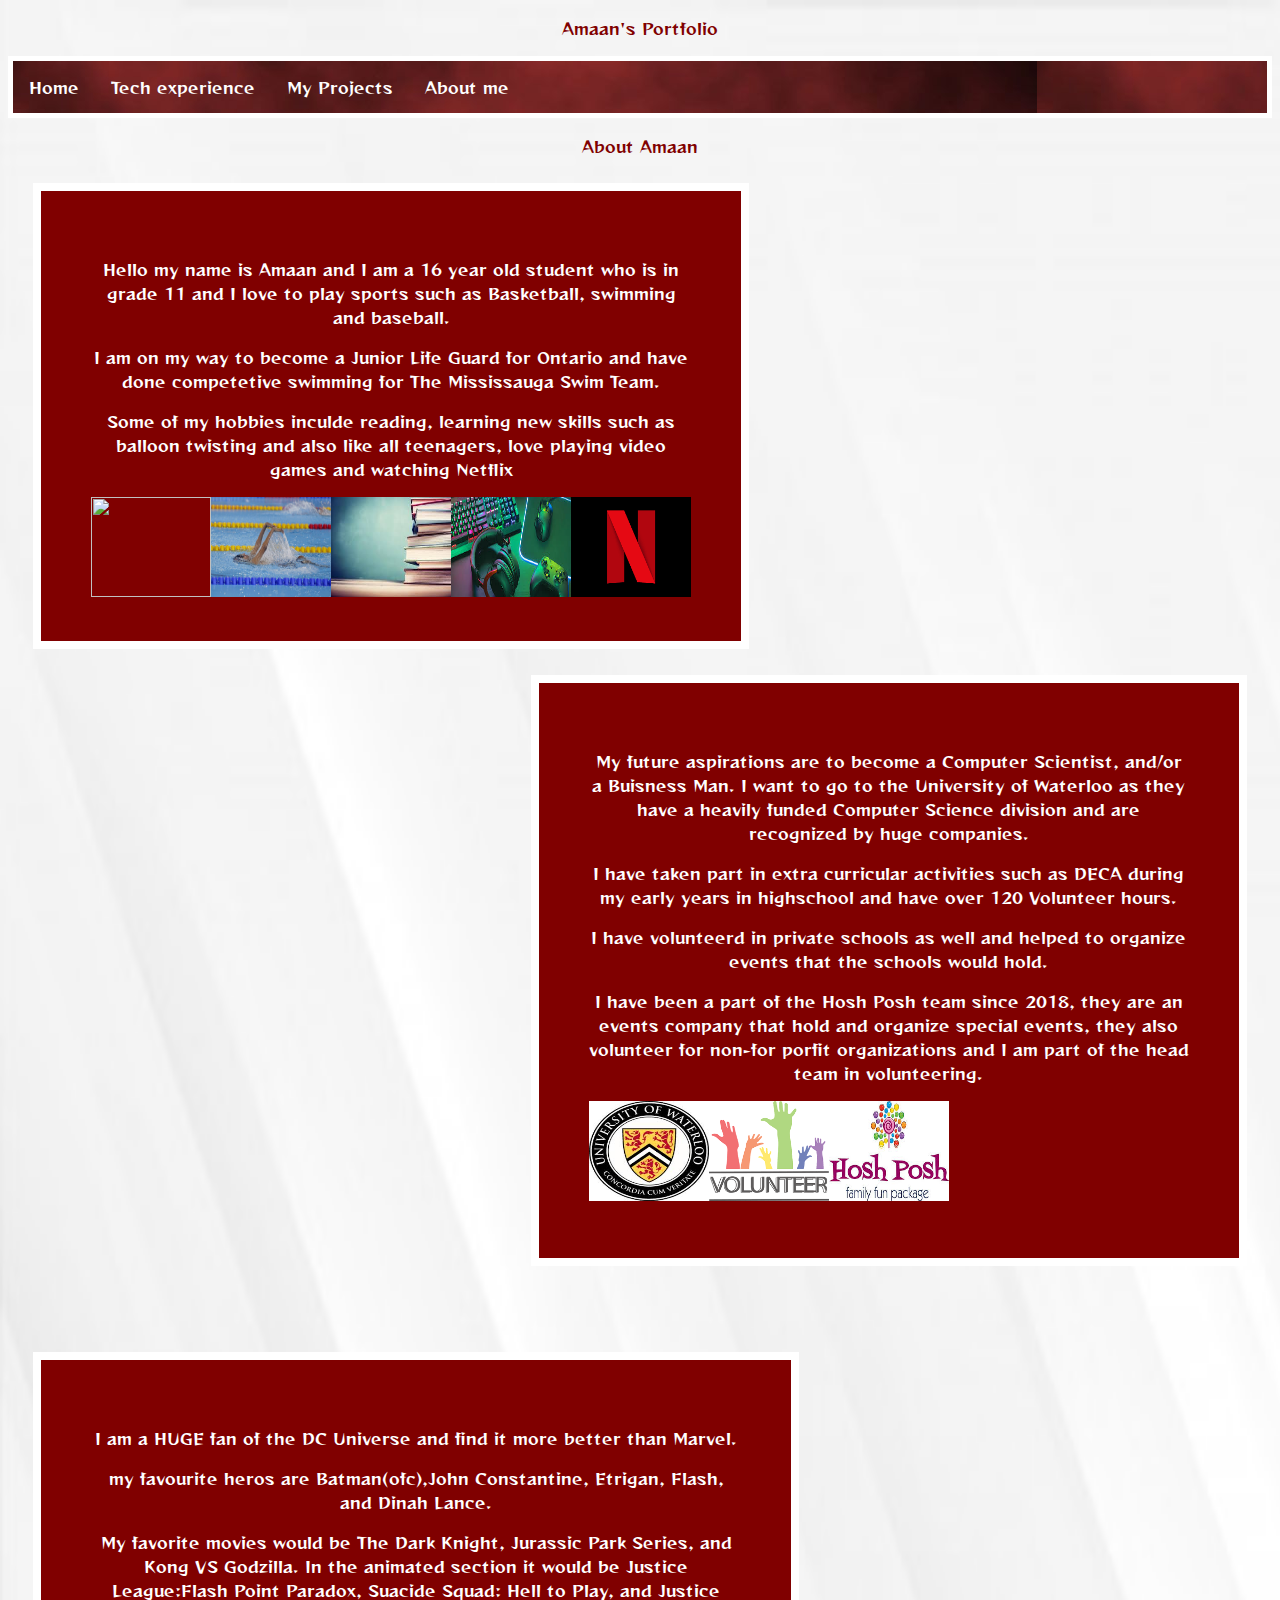
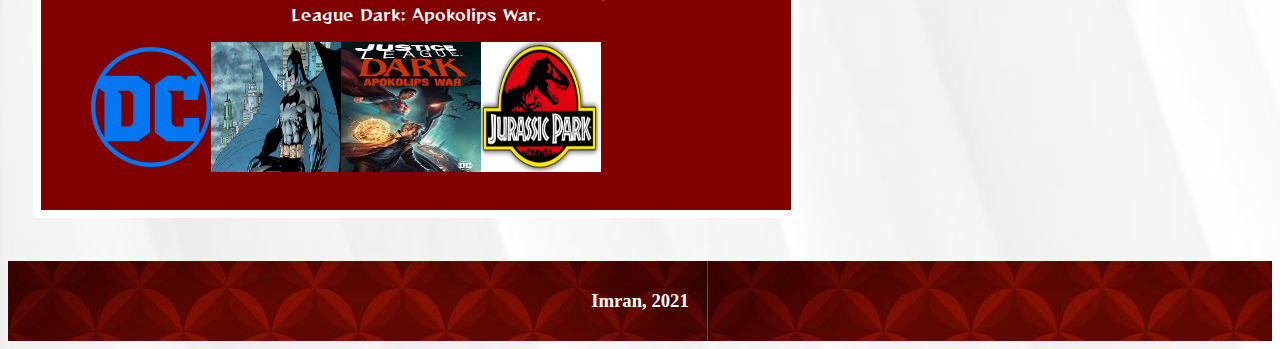
==== commit 363169fb: "Update about-me.html" ====
--- a/pages/about-me.html
+++ b/pages/about-me.html
@@ -59,6 +59,6 @@
     </div>
     <br>
        <!-- Footer -->
-    <footer class="aboutme-footer"><h3 style="text-align: center;">Made by: Amaan</h3></footer>
+    <footer class="aboutme-footer"><h3 style="text-align: center;">Imran, 2021</h3></footer>
 
    --- a/styles/main.css
+++ b/styles/main.css
@@ -27,9 +27,11 @@
 font: size 500ems;
   }
   /* Projects header */
-  #Project-header{
+  #assignment-maintext{
   color: maroon;
   font-size: 200ems;
+  border-color: maroon;
+  Border: 8px;
   }
   /* Technical experience header */
 #tech{
@@ -234,7 +236,7 @@
     padding: 10px;
    }
   
-   /* css for buttons funcitons-x*/
+   /* css for buttons type1*/
 .type1 {
 	margin: 0.22cm 0.60cm;
 	padding: 35px;
@@ -245,9 +247,10 @@
 	font-size: 20px;
 	border-color: whitesmoke ;
 	border-width: 10px;
-}
-
-/* css for buttons functions-y*/
+
+}
+
+/* css for buttons type2*/
 .type2 {
 	margin: 0.22cm 0.60cm;
 	padding: 35px;
@@ -258,5 +261,7 @@
 	font-size: 20px;
 	border-color: maroon ;
 	border-width: 10px;
-}
-   
+  margin-right: auto;
+
+}
+ 